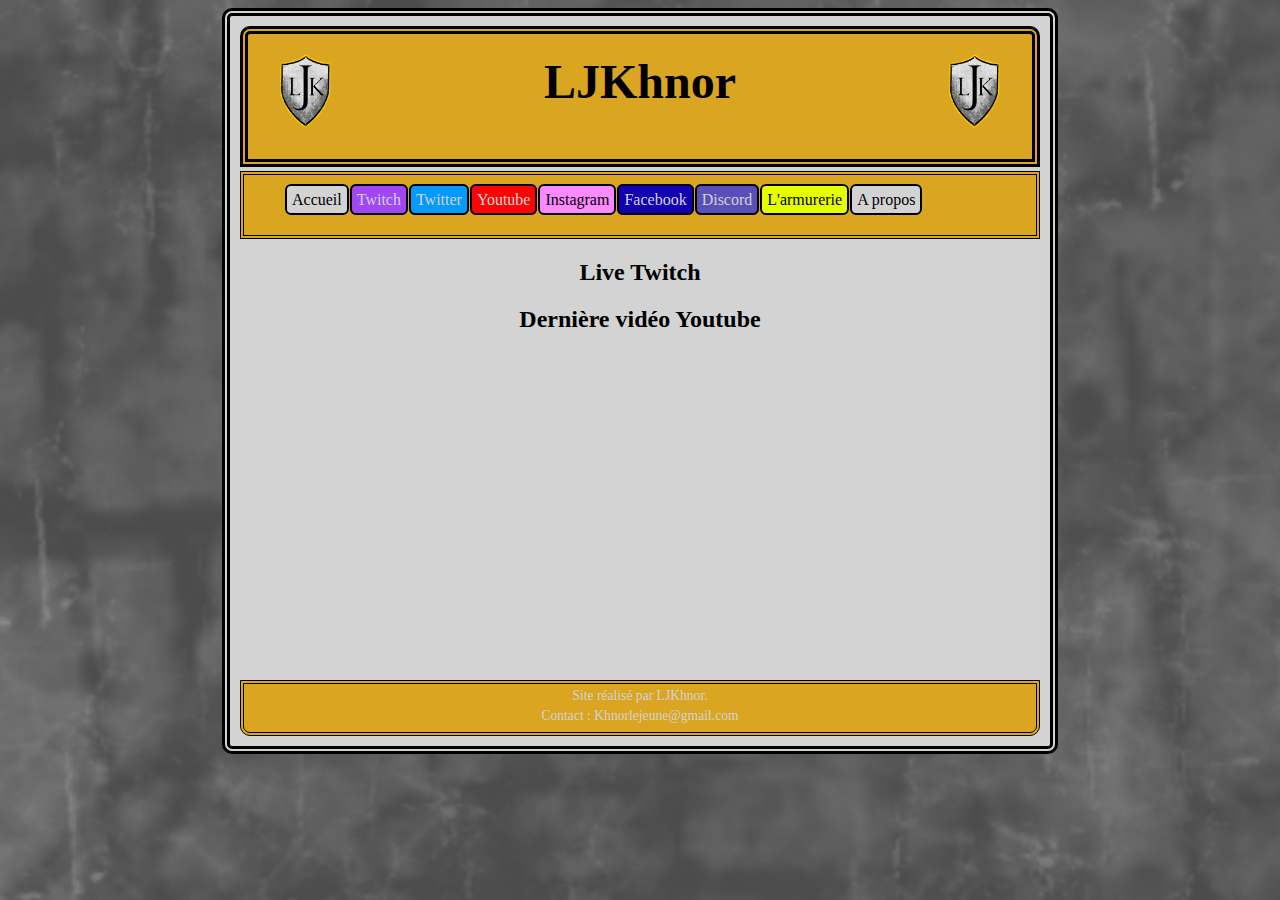
==== index.html @ 3317e3d5 "Update index.html" ====
<!DOCTYPE html>
<html>
    <head>
        <meta charset="utf-8"/>
        <title>La mine de LJKhnor</title>
        <link rel="shortcut icon" type="image/x-icon" href="image/logoTwitchMerchStreamElem.png"/>
        <link href="LJKhnor.css" rel="stylesheet" type="text/css"/>
    </head>
    <body>
        <div id="wrapper">
            <header>
                <img id="logogauche" src="image/logoTwitchMerchStreamElem.png" width="75" height="75"/>
                <img id="logodroite" src="image/logoTwitchMerchStreamElem.png" width="75" height="75"/>
                <h1>LJKhnor</h1>
            </header>
            <nav>
                <ul>
                    <li><a href="https://joachimlejeune.github.io/ljkhnorgaming2.github.io/">Accueil</a></li>
                    <li><a href="https://www.twitch.tv/ljkhnor" target="_blank" >Twitch</a></li>
                    <li><a href="https://twitter.com/JoachimLejeune"target="_blank">Twitter</a></li>
                    <li><a href="https://www.youtube.com/channel/UCVhbj7NH0MVojKoLY-5xgXw"target="_blank">Youtube</a></li>
                    <li><a href="https://www.instagram.com/ljkhnor/"target="_blank">Instagram</a></li>
                    <li><a href="https://www.facebook.com/khnors.deepmine.7"target="_blank">Facebook</a></li>
                    <li><a href="https://discord.gg/rV8NAaS"target="_blank">Discord</a></li>
                    <li><a href="https://merch.streamelements.com/ljkhnor"target="_blank">L'armurerie</a></li>
                    <li><a href="LJKhnorQuiSuisJe.html">A propos</a></li>
                </ul>
            </nav>
            <main>
                <div id="Twitch">
                    <h2>Live Twitch</h2>
                    <script src= "https://player.twitch.tv/js/embed/v1.js"></script>
                    <div id="LJKhnor"></div>
                    <script type="text/javascript">
                      var options = {
                        width: "560",
                        height: "315",
                        channel: "LJKhnor",
                        video: "<video ID>",
                        collection: "<collection ID>",
                      };
                      var player = new Twitch.Player("LJKhnor", options);
                      player.setVolume(0.5);
                    </script>
                </div>
                <div id="Youtube">
                    <h2>Dernière vidéo Youtube</h2>
                    <iframe width="560" height="315" src="https://youtu.be/xn_gK78fiH4" frameborder="0" allow="accelerometer; autoplay; encrypted-media; gyroscope; picture-in-picture" allowfullscreen></iframe>
                </div>
                
            </main>
            <aside>
                
            </aside>
            <footer>
                <p>Site réalisé par LJKhnor.</p>
                <p>Contact : Khnorlejeune@gmail.com</p>
            </footer>
        </div>
    </body>
</html>
---- LJKhnor.css ----
#wrapper{
    width: 800px;
    
    margin-left: auto;
    margin-right: auto;
    padding: 10px;
    border: 8px solid black;
    border-style: double;
    border-top-left-radius: 10px;
    border-top-right-radius: 10px;
    border-bottom-left-radius: 10px;
    border-bottom-right-radius: 10px;
    background-color: lightgrey;
    }
body{
    background-image: url('image/Fond_ecran_overlay_brique_base.png');
    background-size: 150%;
}
header, footer{
    border-top-left-radius: 10px;
    border-top-right-radius: 10px;
    background-color: goldenrod;
    border: 8px solid black;
    border-style: double;
    height: 125px;
    clear: both;
}
header h1{
    text-align: center;
    font-family: cursive;
    font-size: 300%;
    padding: 10px;
    border: 0px;
    margin: 10px;
}
footer{
    border-top-left-radius: 00px;
    border-top-right-radius: 00px;
    border-bottom-left-radius: 10px;
    border-bottom-right-radius: 10px;
    border: 4px solid black;
    border-style: double;
    font-size: 85%;
    color: lightgrey;
    margin: 8px 0px 0px 0px;
    text-align: center;
    height: 48px;
    }
footer p{
    margin: 4px;
}
#logogauche{
    padding: 10px;
    border: 15px;
    margin: 10px;
    float: left;
}
#logodroite{
    padding: 10px;
    border: 15px;
    margin: 10px;
    float: right;
}
nav{
    background-color: goldenrod;
    border: 4px solid black;
    border-style: double;
    padding: 0px;
    margin-top: 4px;
    height: 60px;
}
nav a{
    text-decoration: none;
    font-family: cursive;
    border-radius: 6px;
    color: black;
    text-align: center;
    width: 150px;
    background-color: lightgrey;
    padding: 5px;
    border: 2px solid black;
}

li{
    list-style-type: none;
    float: left;
    margin-left: 1px;
}
a[href*="twitch"]{
    background-color: rgb(160, 70, 245);
    color: lightgrey;
}
a[href*="twitter"]{
    background-color: rgb(4, 153, 253);
    color: lightgrey;
}
a[href*="youtube"]{
    background-color: rgb(253, 4, 4);
    color: lightgrey;
}
a[href*="instagram"]{
    background-color: rgb(251, 137, 255);
    color: rgb(0, 0, 0);
}
a[href*="facebook"]{
    background-color: rgb(18, 0, 179);
    color: lightgrey;
}
a[href*="discord"]{
    background-color: rgb(90, 79, 185);
    color: lightgrey;
}
a[href*="streamelem"]{
    background-color: rgb(229, 255, 0);
    color: rgb(0, 0, 0);
}
main p{
    padding: 4px;
    margin: 4px;
}
p  a{
    font-size: 120%;
}
p  strong{
    background-color: whitesmoke;
    border: 0px solid;
    border-top-left-radius: 10px;
    border-top-right-radius: 10px;
    border-bottom-left-radius: 10px;
    border-bottom-right-radius: 10px;
}
main div{
    text-align: center;
    
}
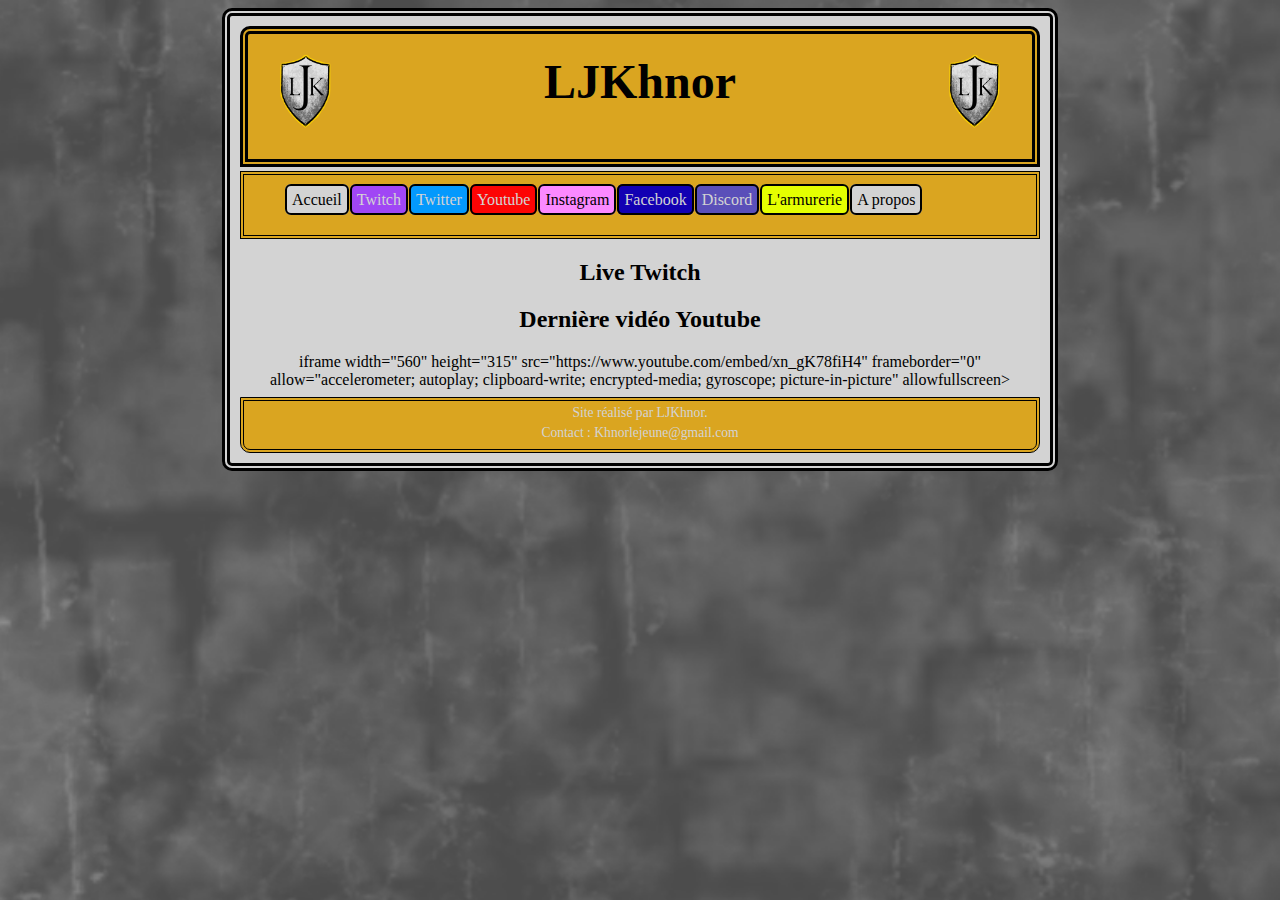
==== commit 6669e0c4: "Update index.html" ====
--- a/index.html
+++ b/index.html
@@ -45,7 +45,7 @@
                 </div>
                 <div id="Youtube">
                     <h2>Dernière vidéo Youtube</h2>
-                    <iframe width="560" height="315" src="https://youtu.be/xn_gK78fiH4" frameborder="0" allow="accelerometer; autoplay; encrypted-media; gyroscope; picture-in-picture" allowfullscreen></iframe>
+                    iframe width="560" height="315" src="https://www.youtube.com/embed/xn_gK78fiH4" frameborder="0" allow="accelerometer; autoplay; clipboard-write; encrypted-media; gyroscope; picture-in-picture" allowfullscreen></iframe>
                 </div>
                 
             </main>
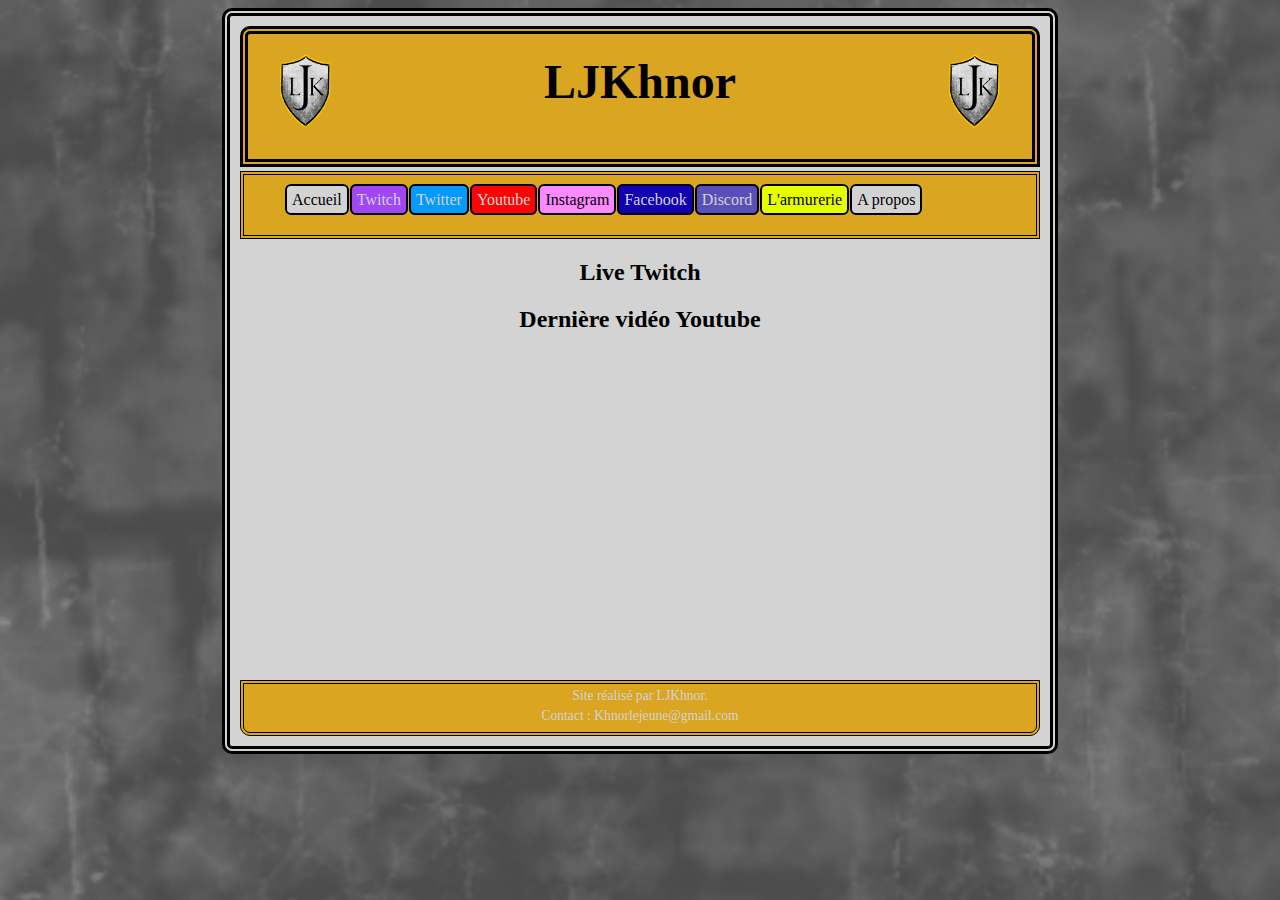
==== commit 8e94d910: "Update index.html" ====
--- a/index.html
+++ b/index.html
@@ -45,7 +45,7 @@
                 </div>
                 <div id="Youtube">
                     <h2>Dernière vidéo Youtube</h2>
-                    iframe width="560" height="315" src="https://www.youtube.com/embed/xn_gK78fiH4" frameborder="0" allow="accelerometer; autoplay; clipboard-write; encrypted-media; gyroscope; picture-in-picture" allowfullscreen></iframe>
+                    <iframe width="560" height="315" src="https://www.youtube.com/embed/xn_gK78fiH4" frameborder="0" allow="accelerometer; autoplay; clipboard-write; encrypted-media; gyroscope; picture-in-picture" allowfullscreen></iframe>
                 </div>
                 
             </main>
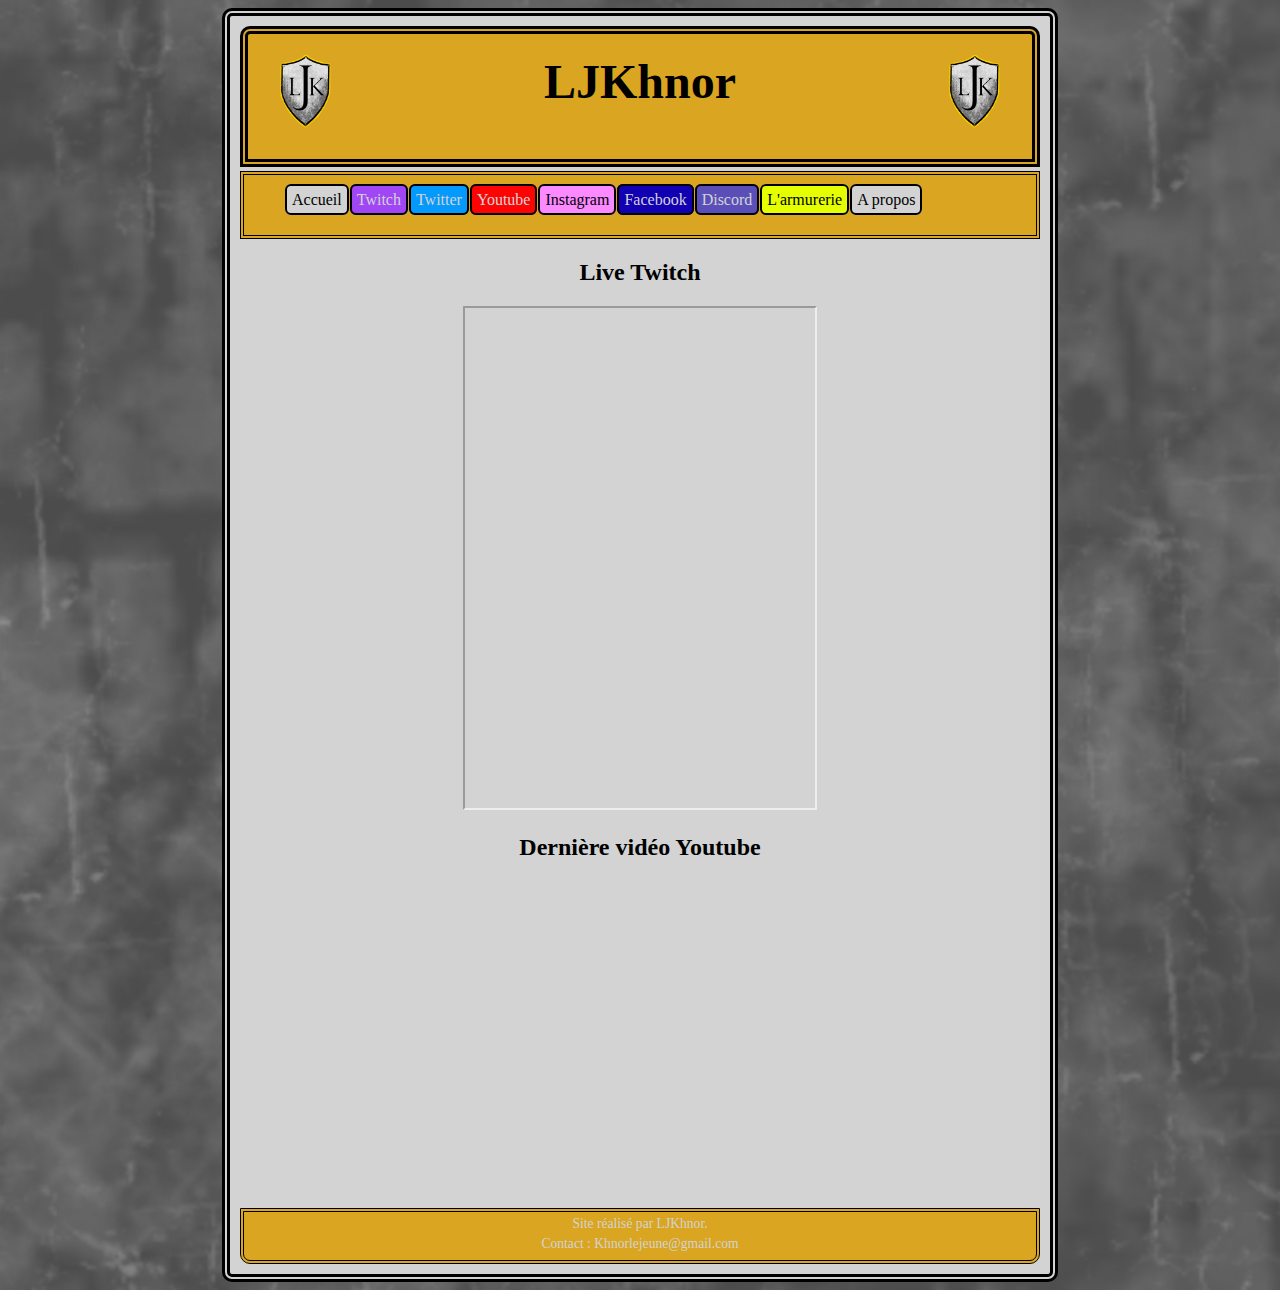
==== commit 109d1071: "Update index.html" ====
--- a/index.html
+++ b/index.html
@@ -42,6 +42,7 @@
                       var player = new Twitch.Player("LJKhnor", options);
                       player.setVolume(0.5);
                     </script>
+                    <iframe id="chat_embed" src="https://www.twitch.tv/embed/ljkhnor/chat?parent=www.example.com" height="500" width="350"></iframe>
                 </div>
                 <div id="Youtube">
                     <h2>Dernière vidéo Youtube</h2>
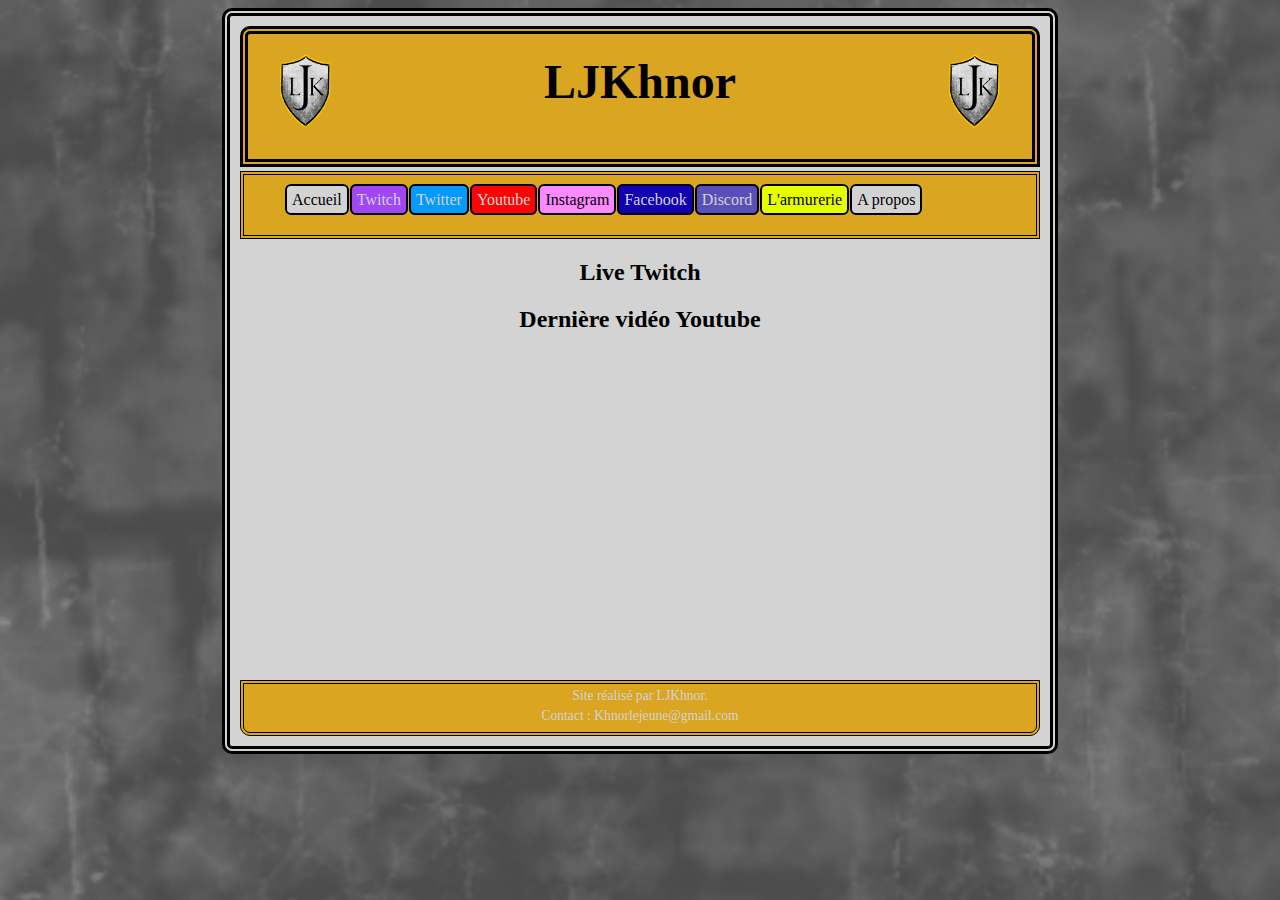
==== commit 1c3e3714: "Update index.html" ====
--- a/index.html
+++ b/index.html
@@ -42,8 +42,7 @@
                       var player = new Twitch.Player("LJKhnor", options);
                       player.setVolume(0.5);
                     </script>
-                    <iframe id="chat_embed" src="https://www.twitch.tv/embed/ljkhnor/chat?parent=www.example.com" height="500" width="350"></iframe>
-                </div>
+                    </div>
                 <div id="Youtube">
                     <h2>Dernière vidéo Youtube</h2>
                     <iframe width="560" height="315" src="https://www.youtube.com/embed/xn_gK78fiH4" frameborder="0" allow="accelerometer; autoplay; clipboard-write; encrypted-media; gyroscope; picture-in-picture" allowfullscreen></iframe>
